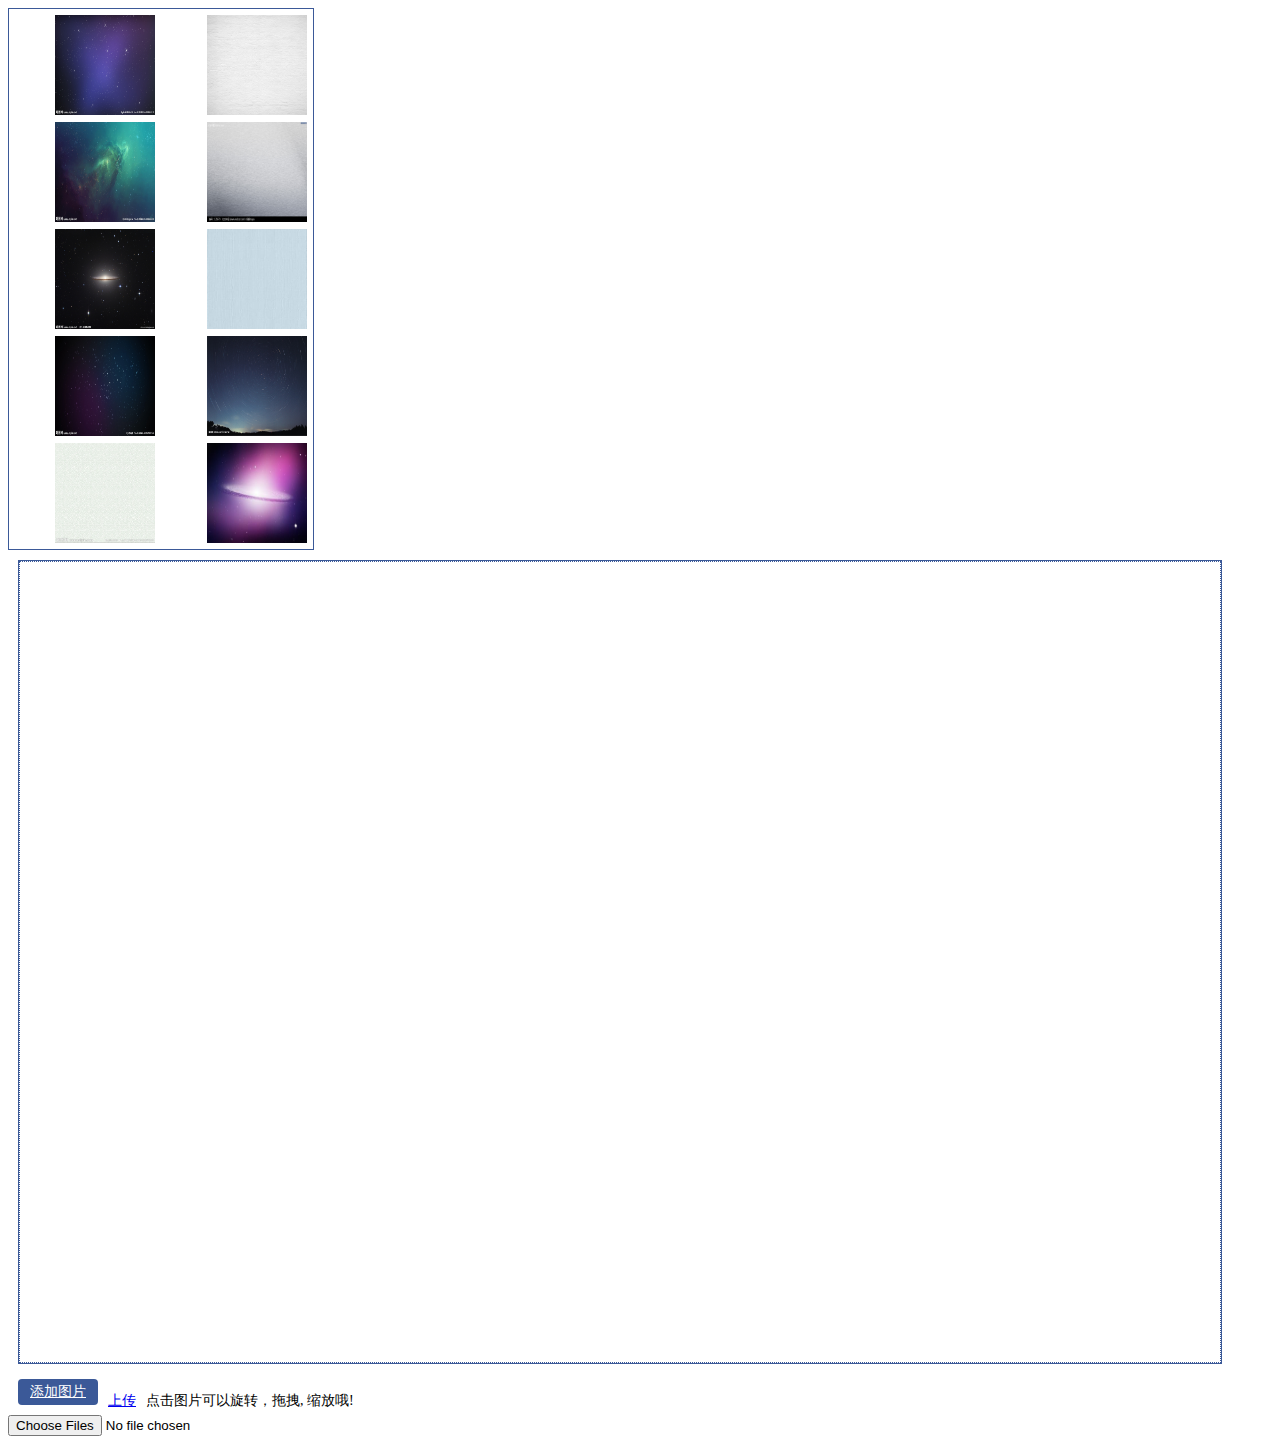
==== puzzle.html @ 7895dca1 "1.0" ====
<!DOCTYPE html>
<html>

	<head>
		<meta http-equiv="Content-Type" content="text/html; charset=UTF-8">
		<title>Insert title here</title>
		<link type="text/css" href="html5_puzzle.css" rel="stylesheet" />
		<script data-main="main" src="http://requirejs.org/docs/release/2.1.17/comments/require.js"></script>
		<!--<script src="http://requirejs.org/docs/release/2.1.17/minified/require.js" type="text/javascript" charset="utf-8"></script>-->
		<script type="text/javascript">
			require.config({
			    "jquery" : ["http://libs.baidu.com/jquery/2.0.3/jquery"]
			});
		</script>
		<!--<script type="text/javascript" src="/puzzle/multi_upload/seed.js"></script>-->
		<script type="text/javascript" src='html5_puzzle.js'></script>
	</head>

	<body>
		<div id='html5_puzzle'>
			<div id='puzzle_left'>
				<div class='puzzle_column'>
					<ul>
						<li>
							<img src='img/1.jpg' data-index='1' />
						</li>
						<li>
							<img src='img/2.jpg' data-index='2' />
						</li>
						<li>
							<img src='img/3.jpg' data-index='3' />
						</li>
						<li>
							<img src='img/4.jpg' data-index='4' />
						</li>
						<li>
							<img src='img/5.jpg' data-index='5' />
						</li>
					</ul>
				</div>
				<div class='puzzle_column'>
					<ul>
					<li><img src='img/6.jpg' data-index='6' /></li>
                    <li><img src='img/7.jpg' data-index='7' /></li>
                    <li><img src='img/8.jpg' data-index='8' /></li>
                    <li><img src='img/9.jpg' data-index='9' /></li>
                    <li><img src='img/10.jpg' data-index='10' /></li>
					</ul>
				</div>
			</div>
			<div id='puzzle_right'>
				<div id='puzzle_canvas'>
					<canvas id="canvid1"></canvas>
					<div id='canvas_menu'>
						<a href='javascript:void(0)' id='photo_delete'>删除</a> <a href='javascript:void(0)' id='photo_update'>更改图片</a>
					</div>
				</div>
				<img id="bg" src="img/big.jpg" width='1200' height='800' />
			</div>
			<div id='puzzle_bottom'>
				<a href='javascript:void(0)' id='add_img'><span>添加图片</span><input type="file" multiple="" id='fileImage'> </a> 
				<a href='javascript:void(0)' id='upload_btn'>上传</a> <a>点击图片可以旋转，拖拽,

                缩放哦!</a>
			</div>
		</div>
		<input type="file" id='test' multiple="multiple">
		<canvas id='test_canvas'></canvas>
	</body>

</html>
---- html5_puzzle.css ----
@CHARSET "UTF-8";

#html5_puzzle {
    font-size: 0;
}

canvas {
    background-color: transparent;
    left: 0;
    position: absolute;
    top: 0;
}

.puzzle_column,#puzzle_left,#puzzle_right,#add_img {
    display: inline-block;
}

.puzzle_column li {
    display: block;
    margin: 5px;
    border: 1px solid #ffffff;
}

.puzzle_column li:hover {
    border: 1px solid #3B5998;
    cursor: pointer;
}

.puzzle_column {
    font-size: 0;
}

.puzzle_column img{
    width: 100px;
    height: 100px;
}

#puzzle_left,#puzzle_right {
    border: 1px solid #3B5998;
}

#puzzle_right,#puzzle_bottom a {
    font-size: 14px;
    margin: 10px 0 0 10px;
}

#puzzle_bottom {
    margin: 5px 0;
}

#puzzle_canvas img {
    
}

#puzzle_canvas {
    overflow: hidden;
    width: 1200px;
    height: 800px;
    position: relative;
    border: dotted #3B5998 1px;
}

#add_img input {
    position: absolute;
    font-size: 100px;
    right: 0;
    top: 0;
    opacity: 0;
}

#add_img {
    position: relative;
    display: inline-block;
    background: #3B5998;
    border-radius: 4px;
    padding: 4px 12px;
    overflow: hidden;
    color: #ffffff;
}

#bg,#show_list {
    display: none;
}

#canvas_menu {
    border: 1px solid red;
    position: absolute;
    z-index: 5;
    top: 0;
    left: 0;
    display: none;
}

#canvas_menu a {
    display: inline-block;
}

#test_canvas {
    top: 700px;
    display: none;
}
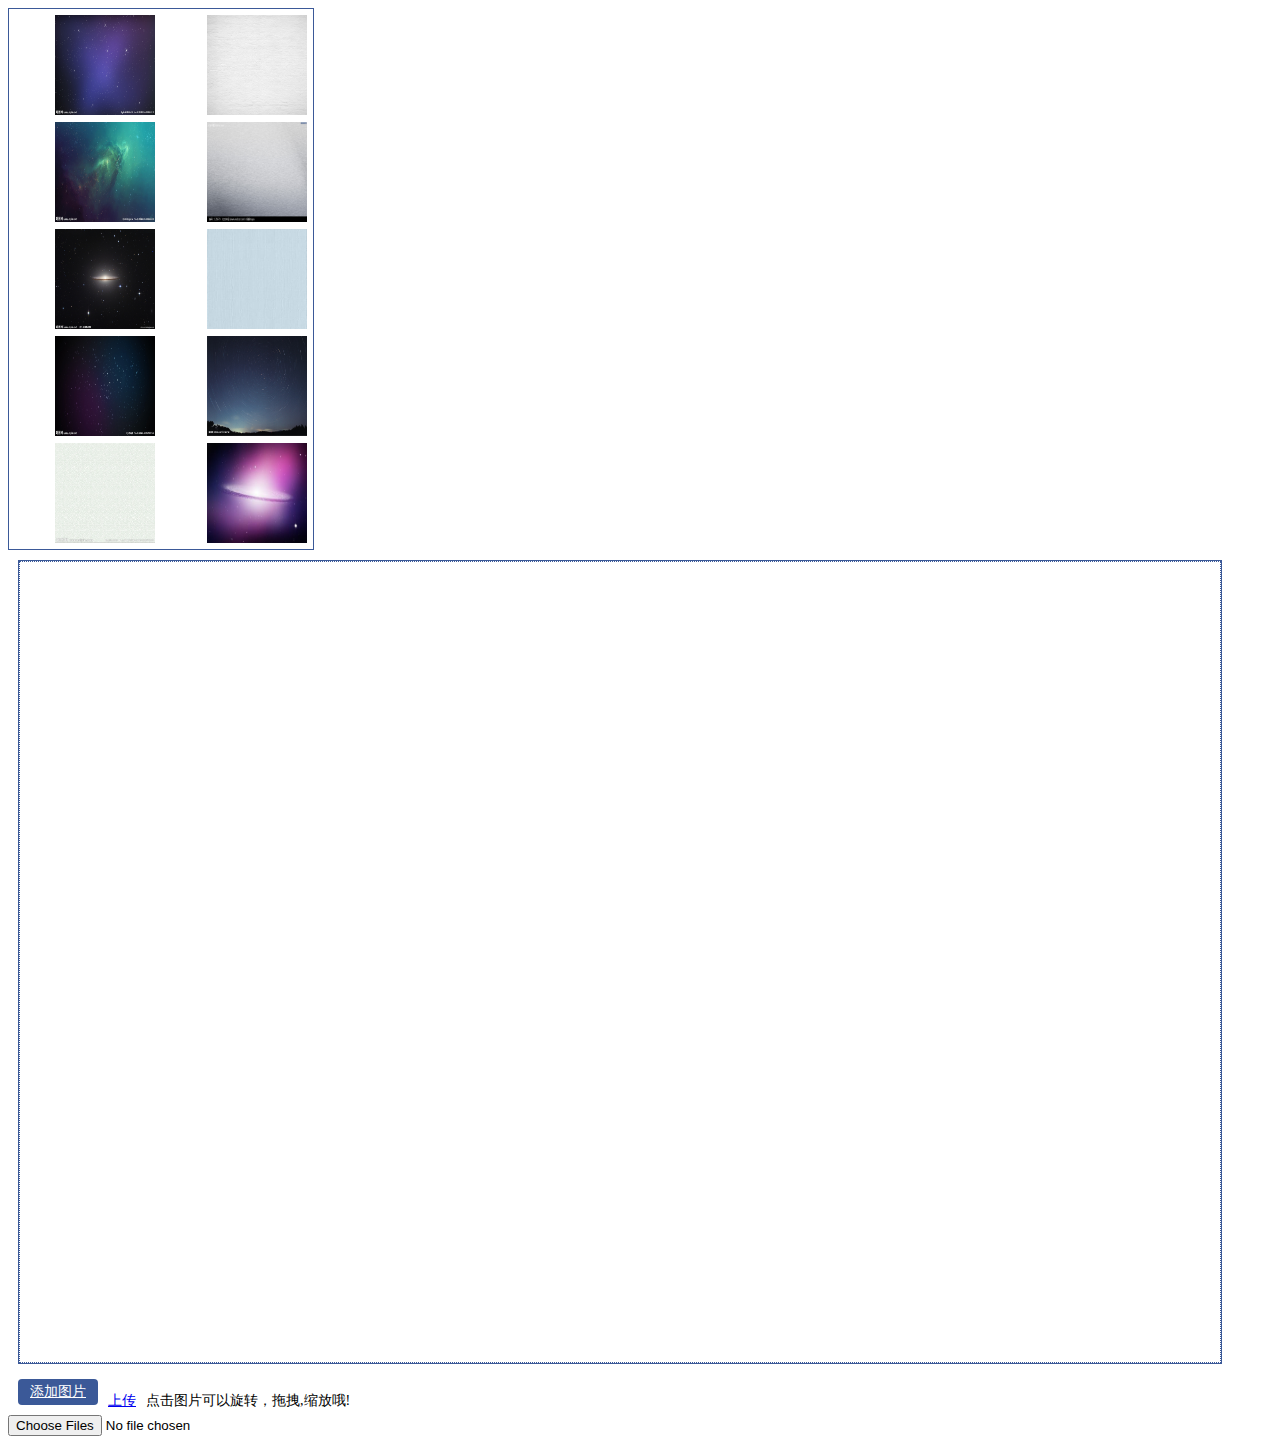
==== commit e97ce759: "修改样式" ====
--- a/puzzle.html
+++ b/puzzle.html
@@ -1,71 +1,69 @@
-<!DOCTYPE html>
-<html>
-
-	<head>
-		<meta http-equiv="Content-Type" content="text/html; charset=UTF-8">
-		<title>Insert title here</title>
-		<link type="text/css" href="html5_puzzle.css" rel="stylesheet" />
-		<script data-main="main" src="http://requirejs.org/docs/release/2.1.17/comments/require.js"></script>
-		<!--<script src="http://requirejs.org/docs/release/2.1.17/minified/require.js" type="text/javascript" charset="utf-8"></script>-->
-		<script type="text/javascript">
-			require.config({
-			    "jquery" : ["http://libs.baidu.com/jquery/2.0.3/jquery"]
-			});
-		</script>
-		<!--<script type="text/javascript" src="/puzzle/multi_upload/seed.js"></script>-->
-		<script type="text/javascript" src='html5_puzzle.js'></script>
-	</head>
-
-	<body>
-		<div id='html5_puzzle'>
-			<div id='puzzle_left'>
-				<div class='puzzle_column'>
-					<ul>
-						<li>
-							<img src='img/1.jpg' data-index='1' />
-						</li>
-						<li>
-							<img src='img/2.jpg' data-index='2' />
-						</li>
-						<li>
-							<img src='img/3.jpg' data-index='3' />
-						</li>
-						<li>
-							<img src='img/4.jpg' data-index='4' />
-						</li>
-						<li>
-							<img src='img/5.jpg' data-index='5' />
-						</li>
-					</ul>
-				</div>
-				<div class='puzzle_column'>
-					<ul>
+<!DOCTYPE html>
+<html>
+
+	<head>
+		<meta http-equiv="Content-Type" content="text/html; charset=UTF-8">
+		<title>Insert title here</title>
+		<link type="text/css" href="html5_puzzle.css" rel="stylesheet" />
+		<script data-main="main" src="http://requirejs.org/docs/release/2.1.17/comments/require.js"></script>
+		<!--<script src="http://requirejs.org/docs/release/2.1.17/minified/require.js" type="text/javascript" charset="utf-8"></script>-->
+		<script type="text/javascript">
+			require.config({
+			    "jquery" : ["http://libs.baidu.com/jquery/2.0.3/jquery"]
+			});
+		</script>
+		<!--<script type="text/javascript" src="/puzzle/multi_upload/seed.js"></script>-->
+		<script type="text/javascript" src='html5_puzzle.js'></script>
+	</head>
+
+	<body>
+		<div id='html5_puzzle'>
+			<div id='puzzle_left'>
+				<div class='puzzle_column'>
+					<ul>
+						<li>
+							<img src='img/1.jpg' data-index='1' />
+						</li>
+						<li>
+							<img src='img/2.jpg' data-index='2' />
+						</li>
+						<li>
+							<img src='img/3.jpg' data-index='3' />
+						</li>
+						<li>
+							<img src='img/4.jpg' data-index='4' />
+						</li>
+						<li>
+							<img src='img/5.jpg' data-index='5' />
+						</li>
+					</ul>
+				</div>
+				<div class='puzzle_column'>
+					<ul>
 					<li><img src='img/6.jpg' data-index='6' /></li>
                     <li><img src='img/7.jpg' data-index='7' /></li>
                     <li><img src='img/8.jpg' data-index='8' /></li>
                     <li><img src='img/9.jpg' data-index='9' /></li>
-                    <li><img src='img/10.jpg' data-index='10' /></li>
-					</ul>
-				</div>
-			</div>
-			<div id='puzzle_right'>
-				<div id='puzzle_canvas'>
-					<canvas id="canvid1"></canvas>
-					<div id='canvas_menu'>
-						<a href='javascript:void(0)' id='photo_delete'>删除</a> <a href='javascript:void(0)' id='photo_update'>更改图片</a>
-					</div>
-				</div>
-				<img id="bg" src="img/big.jpg" width='1200' height='800' />
-			</div>
-			<div id='puzzle_bottom'>
-				<a href='javascript:void(0)' id='add_img'><span>添加图片</span><input type="file" multiple="" id='fileImage'> </a> 
-				<a href='javascript:void(0)' id='upload_btn'>上传</a> <a>点击图片可以旋转，拖拽,
-
-                缩放哦!</a>
-			</div>
-		</div>
-		<input type="file" id='test' multiple="multiple">
-		<canvas id='test_canvas'></canvas>
-	</body>
-
+                    <li><img src='img/10.jpg' data-index='10' /></li>
+					</ul>
+				</div>
+			</div>
+			<div id='puzzle_right'>
+				<div id='puzzle_canvas'>
+					<canvas id="canvid1"></canvas>
+					<div id='canvas_menu'>
+						<a href='javascript:void(0)' id='photo_delete'>删除</a> <a href='javascript:void(0)' id='photo_update'>更改图片</a>
+					</div>
+				</div>
+				<img id="bg" width='800' height='600' />
+			</div>
+			<div id='puzzle_bottom'>
+				<a href='javascript:void(0)' id='add_img'><span>添加图片</span><input type="file" multiple="" id='fileImage'> </a> 
+				<a href='javascript:void(0)' id='upload_btn'>上传</a> <a>点击图片可以旋转，拖拽,缩放哦!</a>
+			</div>
+		</div>
+		<input type="file" id='test' multiple="multiple">
+		<canvas id='test_canvas'></canvas>
+	</body>
+
 </html>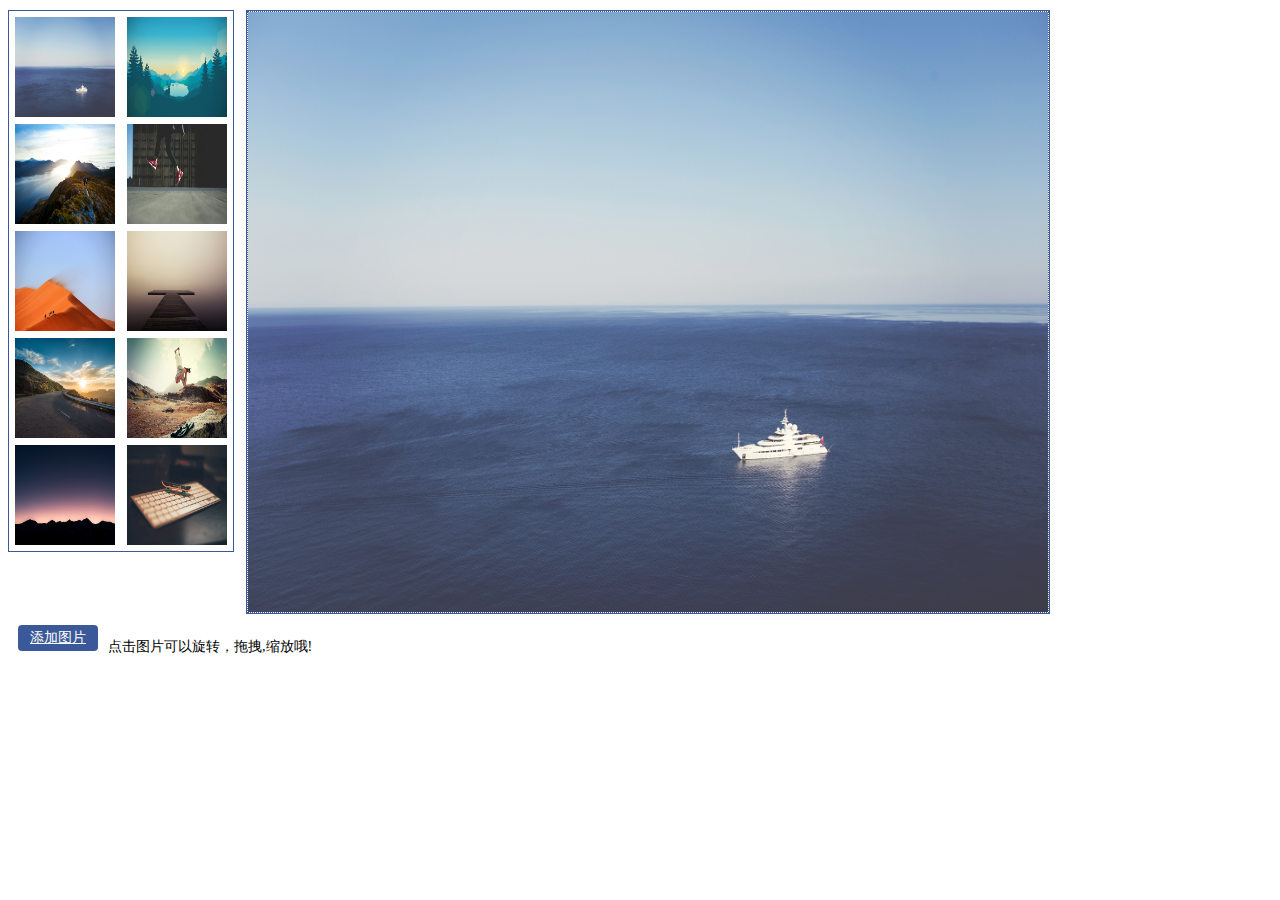
==== commit ee3133ae: "资源本地化" ====
--- a/puzzle.html
+++ b/puzzle.html
@@ -5,13 +5,14 @@
 		<meta http-equiv="Content-Type" content="text/html; charset=UTF-8">
 		<title>Insert title here</title>
 		<link type="text/css" href="html5_puzzle.css" rel="stylesheet" />
-		<script data-main="main" src="http://requirejs.org/docs/release/2.1.17/comments/require.js"></script>
+		<script data-main="main" src="require.js"></script>
 		<!--<script src="http://requirejs.org/docs/release/2.1.17/minified/require.js" type="text/javascript" charset="utf-8"></script>-->
 		<script type="text/javascript">
 			require.config({
 			    "jquery" : ["http://libs.baidu.com/jquery/2.0.3/jquery"]
 			});
 		</script>
+		<script src="uuid.js" type="text/javascript" charset="utf-8"></script>
 		<!--<script type="text/javascript" src="/puzzle/multi_upload/seed.js"></script>-->
 		<script type="text/javascript" src='html5_puzzle.js'></script>
 	</head>
--- a/html5_puzzle.css
+++ b/html5_puzzle.css
@@ -14,7 +14,10 @@
 .puzzle_column,#puzzle_left,#puzzle_right,#add_img {
     display: inline-block;
 }
-
+.puzzle_column ul{
+	margin:0px;
+	padding:0px;
+}
 .puzzle_column li {
     display: block;
     margin: 5px;
@@ -34,9 +37,22 @@
     width: 100px;
     height: 100px;
 }
-
+#puzzle_left{
+	position:absolute;
+	top:10px;
+}
+#puzzle_right{
+	position:absolute;
+	left:236px;
+	top:0px;
+}
+#puzzle_bottom{
+	position:absolute;
+	top:610px;
+}
 #puzzle_left,#puzzle_right {
     border: 1px solid #3B5998;
+
 }
 
 #puzzle_right,#puzzle_bottom a {
@@ -54,8 +70,8 @@
 
 #puzzle_canvas {
     overflow: hidden;
-    width: 1200px;
-    height: 800px;
+    width: 800px;
+    height: 600px;
     position: relative;
     border: dotted #3B5998 1px;
 }
@@ -89,13 +105,22 @@
     top: 0;
     left: 0;
     display: none;
+	border: 1px solid #301BE7;
+	border-radius: 16px;
+	background-color: #731FC0;
+	border-style: groove;
+	padding:2px;
+}
+#canvas_menu a{
+	color: #FFF;
+	padding:1px;
 }
 
 #canvas_menu a {
     display: inline-block;
 }
 
-#test_canvas {
+#test_canvas , #test ,#upload_btn{
     top: 700px;
     display: none;
 }